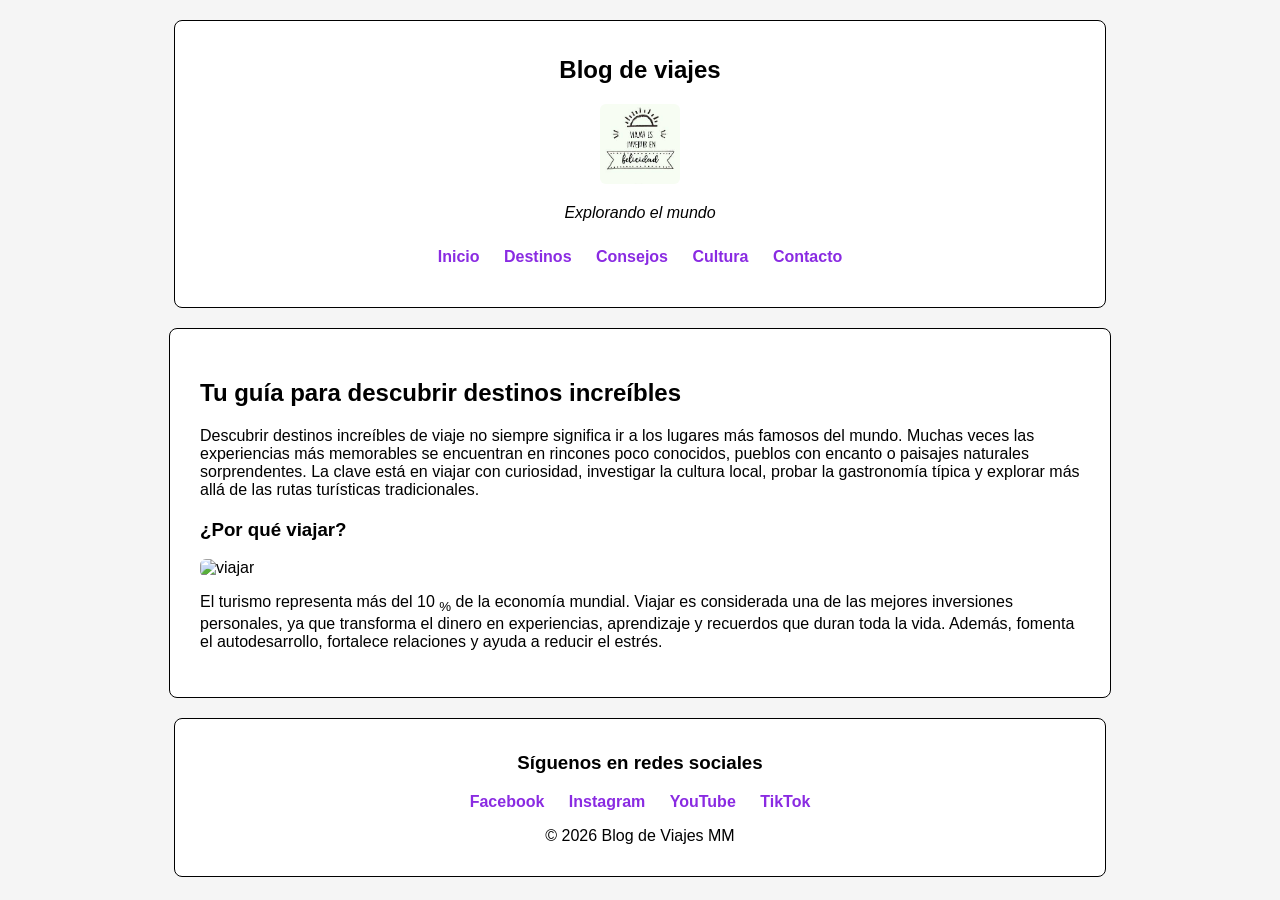
==== index.html @ 8290acbf "Inicializar proyecto blog de viajes con estructura básica y páginas HTML" ====
<!DOCTYPE html>
<html lang="es">
<head>
<meta charset="UTF-8">
<meta name="viewport" content="width=device-width, initial-scale=1.0">
<title>Blog de viajes</title>

<style>

body{
    font-family: Arial, Helvetica, sans-serif;
    background-color: #f5f5f5;
    margin: 20px;
}

header{
    border: 1px solid black;
    max-width: 900px;
    margin: auto;
    background: white;
    padding: 15px;
    text-align: center;
    border-radius: 8px;
}

header img{
    width: 80px;
    height: 80px;
}

ul{
    list-style: none;
    padding: 10px;
}

li{
    display: inline;
    margin: 10px;
}

a{
    text-decoration: none;
    color: blueviolet;
    font-weight: bold;
}

main{
    max-width: 900px;
    margin: 20px auto;
    background: white;
    border-radius: 8px;
    border: 1px solid black;
    padding: 20px;
}

article{
    padding: 10px;
}

section{
    margin-top: 20px;
}

 img{
    width: 100%;
    max-width: 500px;
    border-radius: 6px;
}
footer{
    max-width: 900px;
    margin: 20px auto;
    background: white;
    border: 1px solid black;
    border-radius: 8px;
    text-align: center;
    padding: 15px;
}

.redes a{
    margin: 10px;
    text-decoration: none;
    color: blueviolet;
    font-weight: bold;
}






</style>

</head>

<body>

<header>

<h2>Blog de viajes</h2>

<img src="imagenes/viaje1.jpg" alt="logo viajes">

<p><em>Explorando el mundo</em></p>

<nav>
<ul>
<li><a href="index.html">Inicio</a></li>
<li><a href="destinos.html">Destinos</a></li>
<li><a href="consejos.html">Consejos</a></li>
<li><a href="cultura.html">Cultura</a></li>
<li><a href="contacto.html">Contacto</a></li>
</ul>
</nav>

</header>

<main>

<article>

<h2>Tu guía para descubrir destinos increíbles</h2>

<p>
Descubrir destinos increíbles de viaje no siempre significa ir a los lugares
más famosos del mundo. Muchas veces las experiencias más memorables se
encuentran en rincones poco conocidos, pueblos con encanto o paisajes
naturales sorprendentes. La clave está en viajar con curiosidad,
investigar la cultura local, probar la gastronomía típica y explorar
más allá de las rutas turísticas tradicionales.
</p>

<section>

<h3>¿Por qué viajar?</h3>

<img src="https://www.unicatolica.edu.co/files/semana-internacional-2022.jpg" alt="viajar">

<p>
El turismo representa más del 10 <sub>%</sub> de la economía mundial.
Viajar es considerada una de las mejores inversiones personales, ya que
transforma el dinero en experiencias, aprendizaje y recuerdos que duran
toda la vida. Además, fomenta el autodesarrollo, fortalece relaciones
y ayuda a reducir el estrés.
</p>

</section>

</article>

</main>

<footer>

<h3>Síguenos en redes sociales</h3>

<div class="redes">
<a href="#">Facebook</a>
<a href="#">Instagram</a>
<a href="#">YouTube</a>
<a href="#">TikTok</a>
</div>

<p>© 2026 Blog de Viajes  MM</p>

</footer>

</body>
</html>
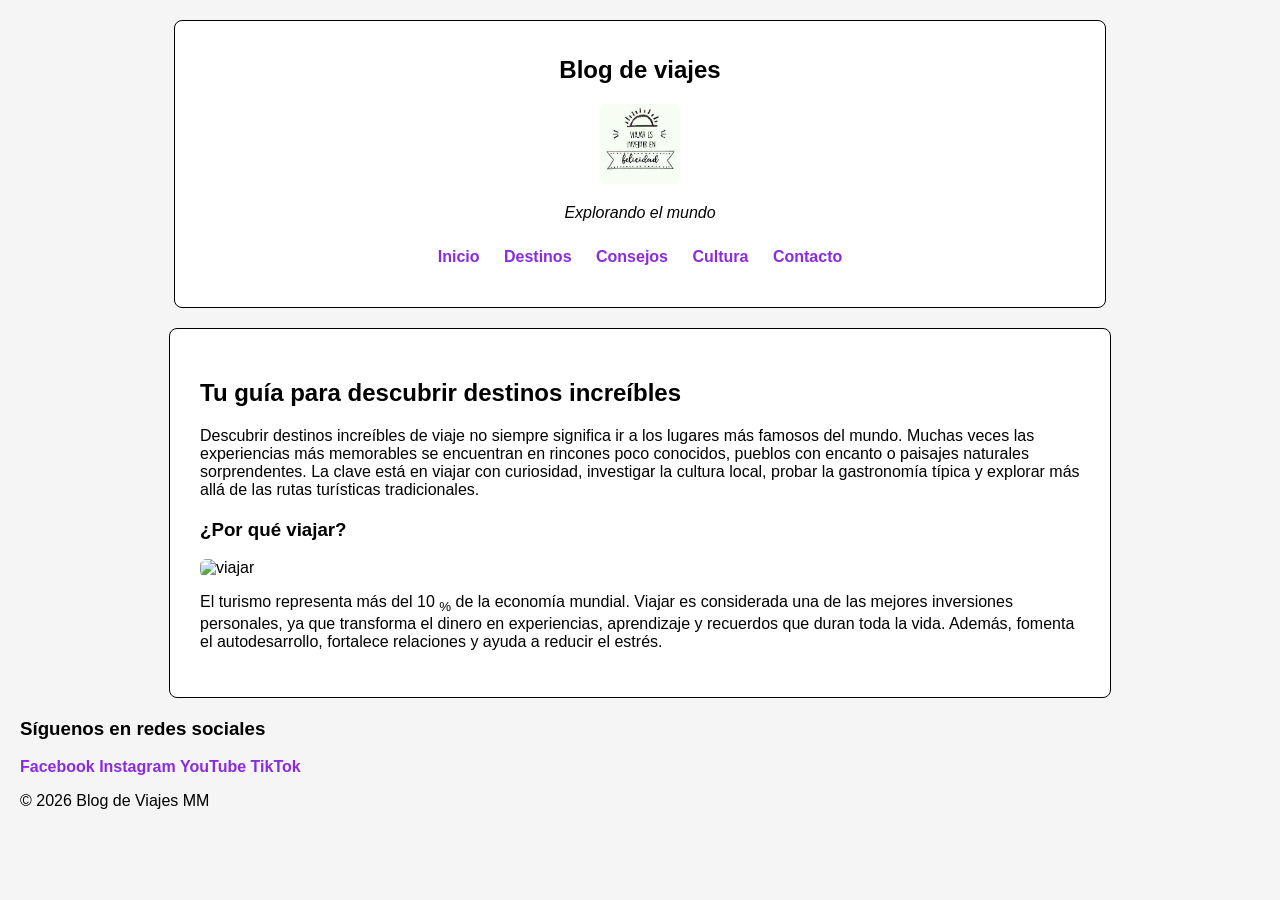
==== commit 55046b2b: "Agregue pagina de Contacto" ====
--- a/index.html
+++ b/index.html
@@ -66,22 +66,8 @@
     max-width: 500px;
     border-radius: 6px;
 }
-footer{
-    max-width: 900px;
-    margin: 20px auto;
-    background: white;
-    border: 1px solid black;
-    border-radius: 8px;
-    text-align: center;
-    padding: 15px;
-}
 
-.redes a{
-    margin: 10px;
-    text-decoration: none;
-    color: blueviolet;
-    font-weight: bold;
-}
+
 
 
 
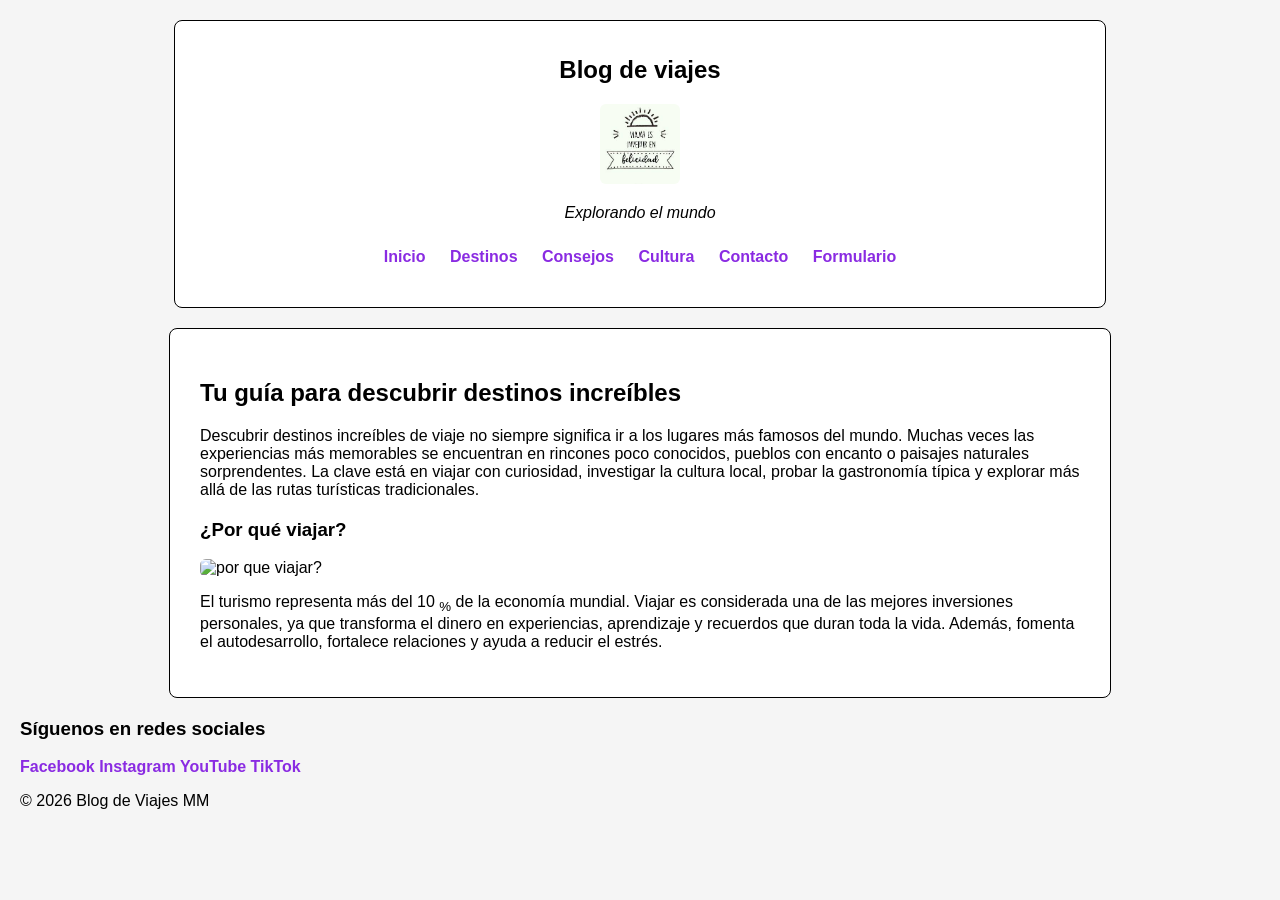
==== commit 151b7717: "actualice el diseño del blog de viajes" ====
--- a/index.html
+++ b/index.html
@@ -84,7 +84,7 @@
 
 <h2>Blog de viajes</h2>
 
-<img src="imagenes/viaje1.jpg" alt="logo viajes">
+<img src="imagenes/portada.jpg" alt="portada">
 
 <p><em>Explorando el mundo</em></p>
 
@@ -95,6 +95,7 @@
 <li><a href="consejos.html">Consejos</a></li>
 <li><a href="cultura.html">Cultura</a></li>
 <li><a href="contacto.html">Contacto</a></li>
+<li><a href="formulario.html">Formulario</a></li>
 </ul>
 </nav>
 
@@ -119,7 +120,7 @@
 
 <h3>¿Por qué viajar?</h3>
 
-<img src="https://www.unicatolica.edu.co/files/semana-internacional-2022.jpg" alt="viajar">
+<img src="https://www.unicatolica.edu.co/files/semana-internacional-2022.jpg" alt="por que viajar?">
 
 <p>
 El turismo representa más del 10 <sub>%</sub> de la economía mundial.
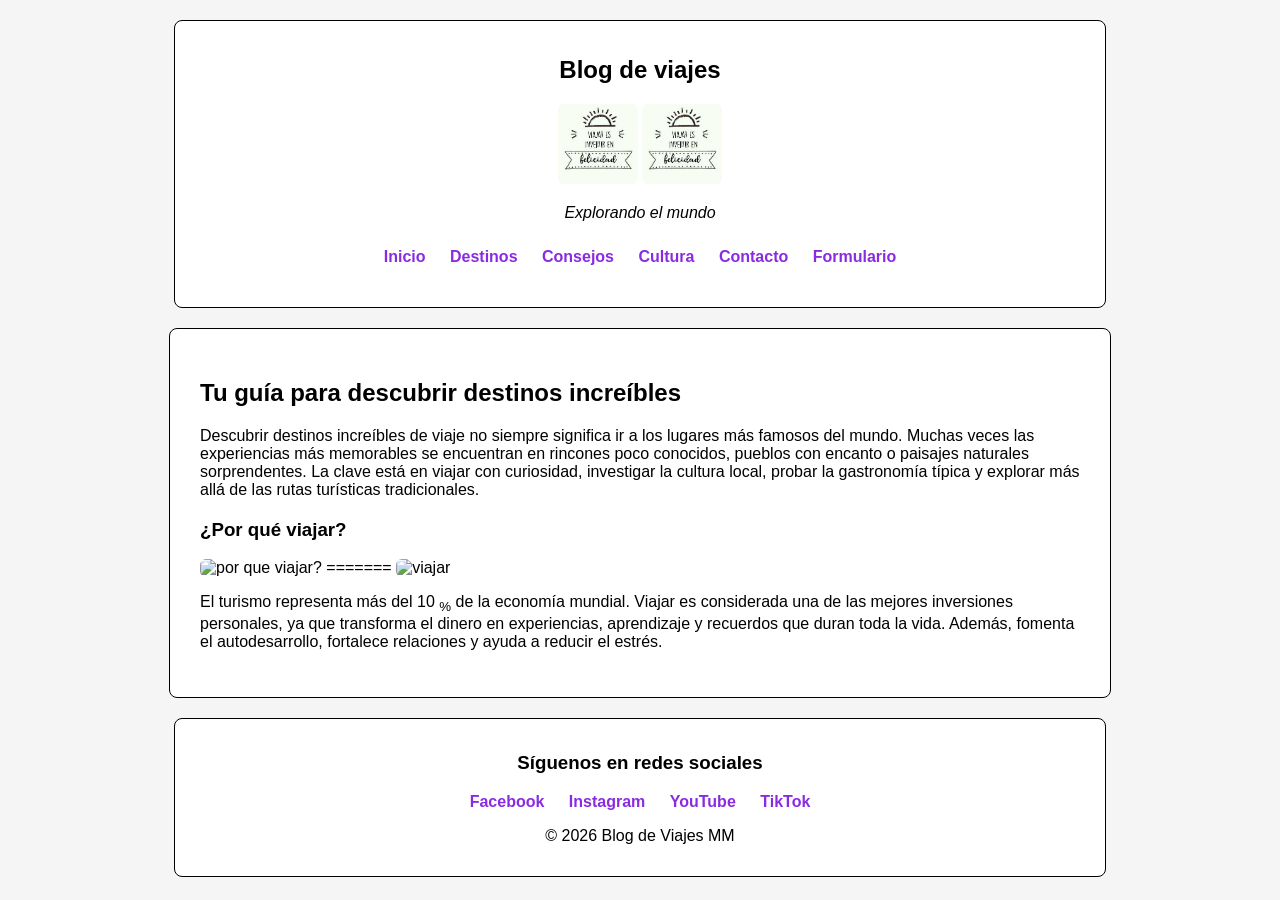
==== commit d7b7bcc6: "version nueva" ====
--- a/index.html
+++ b/index.html
@@ -61,12 +61,31 @@
     margin-top: 20px;
 }
 
- img{
+img{
     width: 100%;
     max-width: 500px;
     border-radius: 6px;
 }
 
+
+
+
+footer{
+    max-width: 900px;
+    margin: 20px auto;
+    background: white;
+    border: 1px solid black;
+    border-radius: 8px;
+    text-align: center;
+    padding: 15px;
+}
+
+.redes a{
+    margin: 10px;
+    text-decoration: none;
+    color: blueviolet;
+    font-weight: bold;
+}
 
 
 
@@ -84,7 +103,11 @@
 
 <h2>Blog de viajes</h2>
 
+
 <img src="imagenes/portada.jpg" alt="portada">
+
+<img src="imagenes/viaje1.jpg" alt="logo viajes">
+
 
 <p><em>Explorando el mundo</em></p>
 
@@ -95,7 +118,10 @@
 <li><a href="consejos.html">Consejos</a></li>
 <li><a href="cultura.html">Cultura</a></li>
 <li><a href="contacto.html">Contacto</a></li>
+
 <li><a href="formulario.html">Formulario</a></li>
+
+
 </ul>
 </nav>
 
@@ -120,7 +146,11 @@
 
 <h3>¿Por qué viajar?</h3>
 
+
 <img src="https://www.unicatolica.edu.co/files/semana-internacional-2022.jpg" alt="por que viajar?">
+=======
+<img src="https://www.unicatolica.edu.co/files/semana-internacional-2022.jpg" alt="viajar">
+
 
 <p>
 El turismo representa más del 10 <sub>%</sub> de la economía mundial.
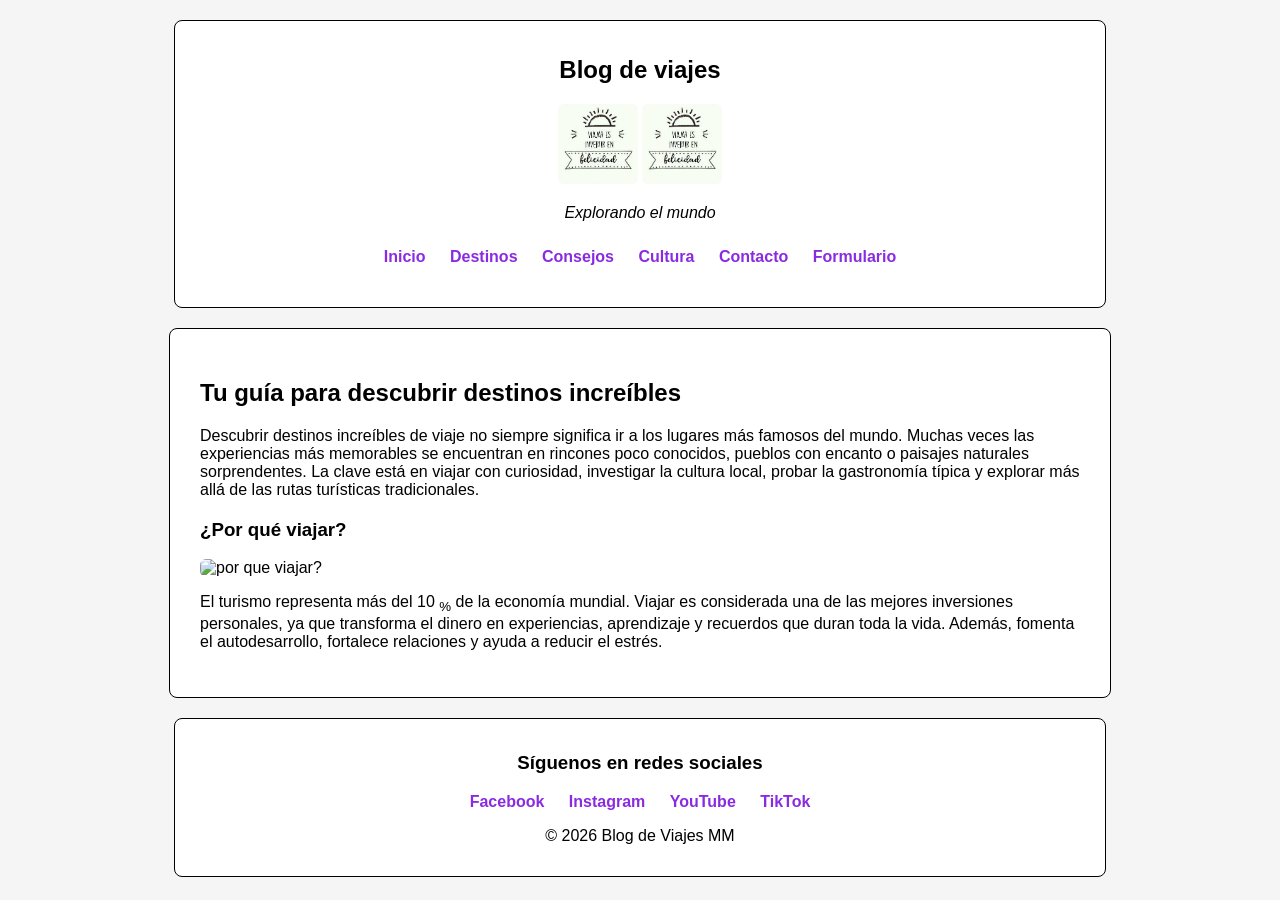
==== commit 8194489a: "Actualicé el blog con nuevos cambios en estilos" ====
--- a/index.html
+++ b/index.html
@@ -3,6 +3,7 @@
 <head>
 <meta charset="UTF-8">
 <meta name="viewport" content="width=device-width, initial-scale=1.0">
+<link rel="stylesheet" href="estilos/styles.css">
 <title>Blog de viajes</title>
 
 <style>
@@ -85,13 +86,8 @@
     text-decoration: none;
     color: blueviolet;
     font-weight: bold;
+
 }
-
-
-
-
-
-
 
 </style>
 
@@ -112,35 +108,34 @@
 <p><em>Explorando el mundo</em></p>
 
 <nav>
-<ul>
-<li><a href="index.html">Inicio</a></li>
-<li><a href="destinos.html">Destinos</a></li>
-<li><a href="consejos.html">Consejos</a></li>
-<li><a href="cultura.html">Cultura</a></li>
-<li><a href="contacto.html">Contacto</a></li>
-
-<li><a href="formulario.html">Formulario</a></li>
+    <ul>
+        <li><a href="index.html">Inicio</a></li>
+        <li><a href="destinos.html">Destinos </a></li>
+        <li><a href="consejos.html">Consejos</a></li>
+        <li><a href="cultura.html">Cultura</a></li>
+        <li><a href="contacto.html">Contacto</a></li>
+        <li><a href="formulario.html">Formulario</a></li>
 
 
-</ul>
-</nav>
-
+    </ul>
+    </nav>
+    
 </header>
 
 <main>
 
 <article>
+    <h2>Tu guía para descubrir destinos increíbles</h2>
+    <p>
+        Descubrir destinos increíbles de viaje no siempre significa ir a los lugares
+        más famosos del mundo. Muchas veces las experiencias más memorables se
+        encuentran en rincones poco conocidos, pueblos con encanto o paisajes
+        naturales sorprendentes. La clave está en viajar con curiosidad,
+        investigar la cultura local, probar la gastronomía típica y explorar
+        más allá de las rutas turísticas tradicionales.
 
-<h2>Tu guía para descubrir destinos increíbles</h2>
-
-<p>
-Descubrir destinos increíbles de viaje no siempre significa ir a los lugares
-más famosos del mundo. Muchas veces las experiencias más memorables se
-encuentran en rincones poco conocidos, pueblos con encanto o paisajes
-naturales sorprendentes. La clave está en viajar con curiosidad,
-investigar la cultura local, probar la gastronomía típica y explorar
-más allá de las rutas turísticas tradicionales.
-</p>
+    </p>
+    <section>
 
 <section>
 
@@ -148,8 +143,6 @@
 
 
 <img src="https://www.unicatolica.edu.co/files/semana-internacional-2022.jpg" alt="por que viajar?">
-=======
-<img src="https://www.unicatolica.edu.co/files/semana-internacional-2022.jpg" alt="viajar">
 
 
 <p>
@@ -162,6 +155,7 @@
 
 </section>
 
+
 </article>
 
 </main>
@@ -171,11 +165,11 @@
 <h3>Síguenos en redes sociales</h3>
 
 <div class="redes">
-<a href="#">Facebook</a>
-<a href="#">Instagram</a>
-<a href="#">YouTube</a>
-<a href="#">TikTok</a>
-</div>
+    <a href="#">Facebook</a>
+    <a href="#">Instagram</a>
+    <a href="#">YouTube</a>
+    <a href="#">TikTok</a>
+    </div>
 
 <p>© 2026 Blog de Viajes  MM</p>
 
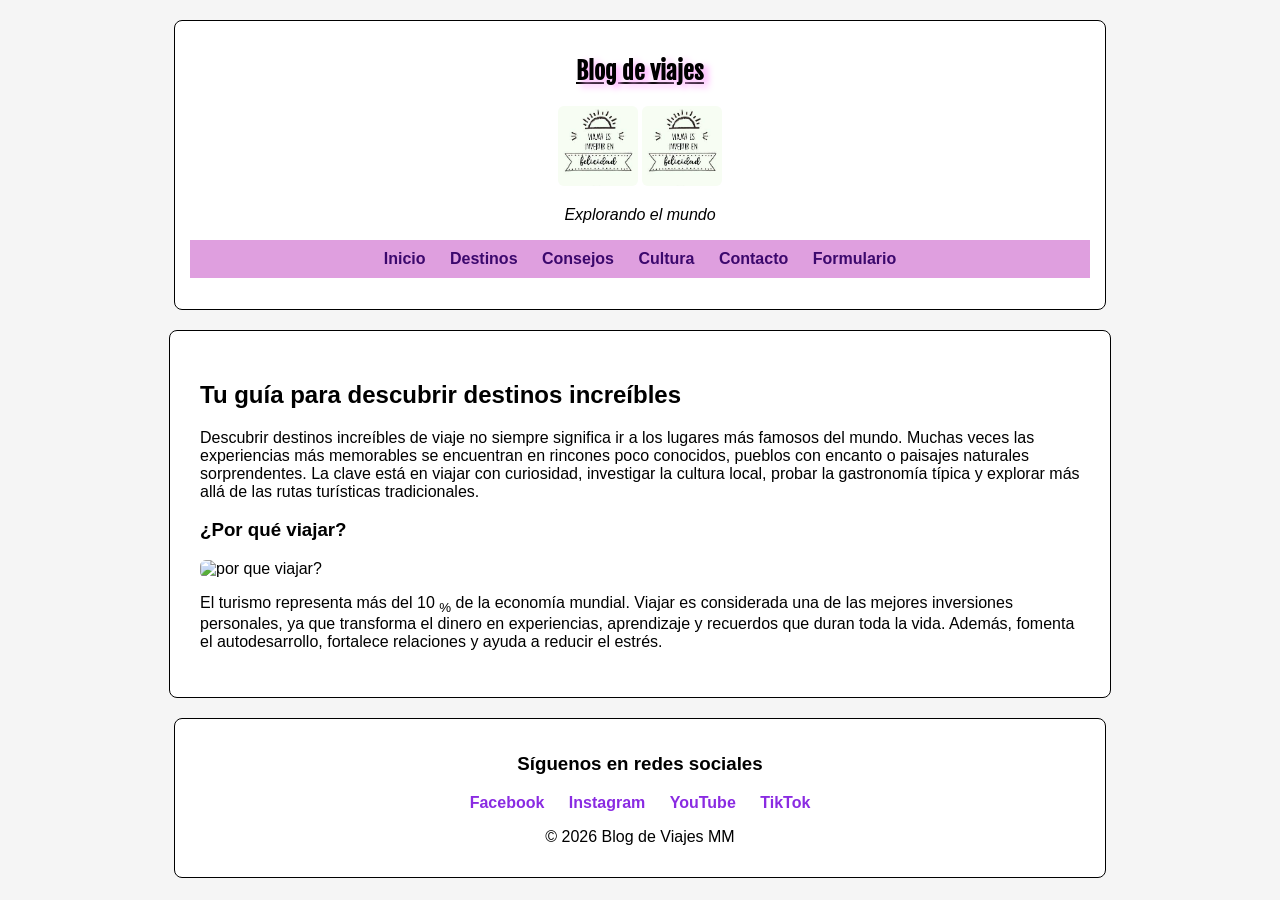
==== commit 4d0527b3: "Cambios en estilos CSS" ====
--- a/index.html
+++ b/index.html
@@ -3,93 +3,12 @@
 <head>
 <meta charset="UTF-8">
 <meta name="viewport" content="width=device-width, initial-scale=1.0">
+<link rel="preconnect" href="https://fonts.googleapis.com">
+<link rel="preconnect" href="https://fonts.gstatic.com" crossorigin>
+<link href="https://fonts.googleapis.com/css2?family=Fjalla+One&display=swap" rel="stylesheet">
 <link rel="stylesheet" href="estilos/styles.css">
 <title>Blog de viajes</title>
 
-<style>
-
-body{
-    font-family: Arial, Helvetica, sans-serif;
-    background-color: #f5f5f5;
-    margin: 20px;
-}
-
-header{
-    border: 1px solid black;
-    max-width: 900px;
-    margin: auto;
-    background: white;
-    padding: 15px;
-    text-align: center;
-    border-radius: 8px;
-}
-
-header img{
-    width: 80px;
-    height: 80px;
-}
-
-ul{
-    list-style: none;
-    padding: 10px;
-}
-
-li{
-    display: inline;
-    margin: 10px;
-}
-
-a{
-    text-decoration: none;
-    color: blueviolet;
-    font-weight: bold;
-}
-
-main{
-    max-width: 900px;
-    margin: 20px auto;
-    background: white;
-    border-radius: 8px;
-    border: 1px solid black;
-    padding: 20px;
-}
-
-article{
-    padding: 10px;
-}
-
-section{
-    margin-top: 20px;
-}
-
-img{
-    width: 100%;
-    max-width: 500px;
-    border-radius: 6px;
-}
-
-
-
-
-footer{
-    max-width: 900px;
-    margin: 20px auto;
-    background: white;
-    border: 1px solid black;
-    border-radius: 8px;
-    text-align: center;
-    padding: 15px;
-}
-
-.redes a{
-    margin: 10px;
-    text-decoration: none;
-    color: blueviolet;
-    font-weight: bold;
-
-}
-
-</style>
 
 </head>
 
@@ -97,7 +16,7 @@
 
 <header>
 
-<h2>Blog de viajes</h2>
+<h2 class="titulo">Blog de viajes</h2>
 
 
 <img src="imagenes/portada.jpg" alt="portada">
--- a/estilos/styles.css
+++ b/estilos/styles.css
@@ -0,0 +1,86 @@
+.margen{
+    background-color: salmon;
+    margin: 12px 8px 15px 20px;
+    border: 1px solid rgb(1, 1, 12);
+    width: 20%;
+    height: 20%;
+    padding: 8px;
+
+}
+.titulo{
+    font-family: "Fjalla One", sans-serif;
+    font-weight: 300px;
+    text-align: center;
+    text-decoration: underline;
+    text-shadow: 5px 3px 6px rgb(255, 169, 255);
+    
+}
+body{
+    font-family: Arial, Helvetica, sans-serif;
+    background-color: #f5f5f5;
+    margin: 20px;
+}
+header{
+    border: 1px solid black;
+    max-width: 900px;
+    margin: auto;
+    background: white;
+    padding: 15px;
+    text-align: center;
+    border-radius: 8px;
+}
+header img{
+    width: 80px;
+    height: 80px;
+}
+ul{
+    list-style: none;
+    background-color: rgb(223, 159, 223);
+    padding:10px;
+}
+li{
+    display: inline;
+    margin: 10px;
+}
+a{
+    text-decoration: none;
+    color: rgb(60, 8, 109);
+    font-weight: bold;
+}
+main{
+    max-width: 900px;
+    margin: 20px auto;
+    background: white;
+    border-radius: 8px;
+    border: 1px solid black;
+    padding: 20px;
+}
+
+article{
+    padding: 10px;
+}
+img{
+    width: 100%;
+    max-width: 500px;
+    border-radius: 6px;
+}
+footer{
+    max-width: 900px;
+    margin: 20px auto;
+    background: white;
+    border: 1px solid black;
+    border-radius: 8px;
+    text-align: center;
+    padding: 15px;
+}
+
+.redes a{
+    margin: 10px;
+    text-decoration: none;
+    color: blueviolet;
+    font-weight: bold;
+
+}
+
+
+
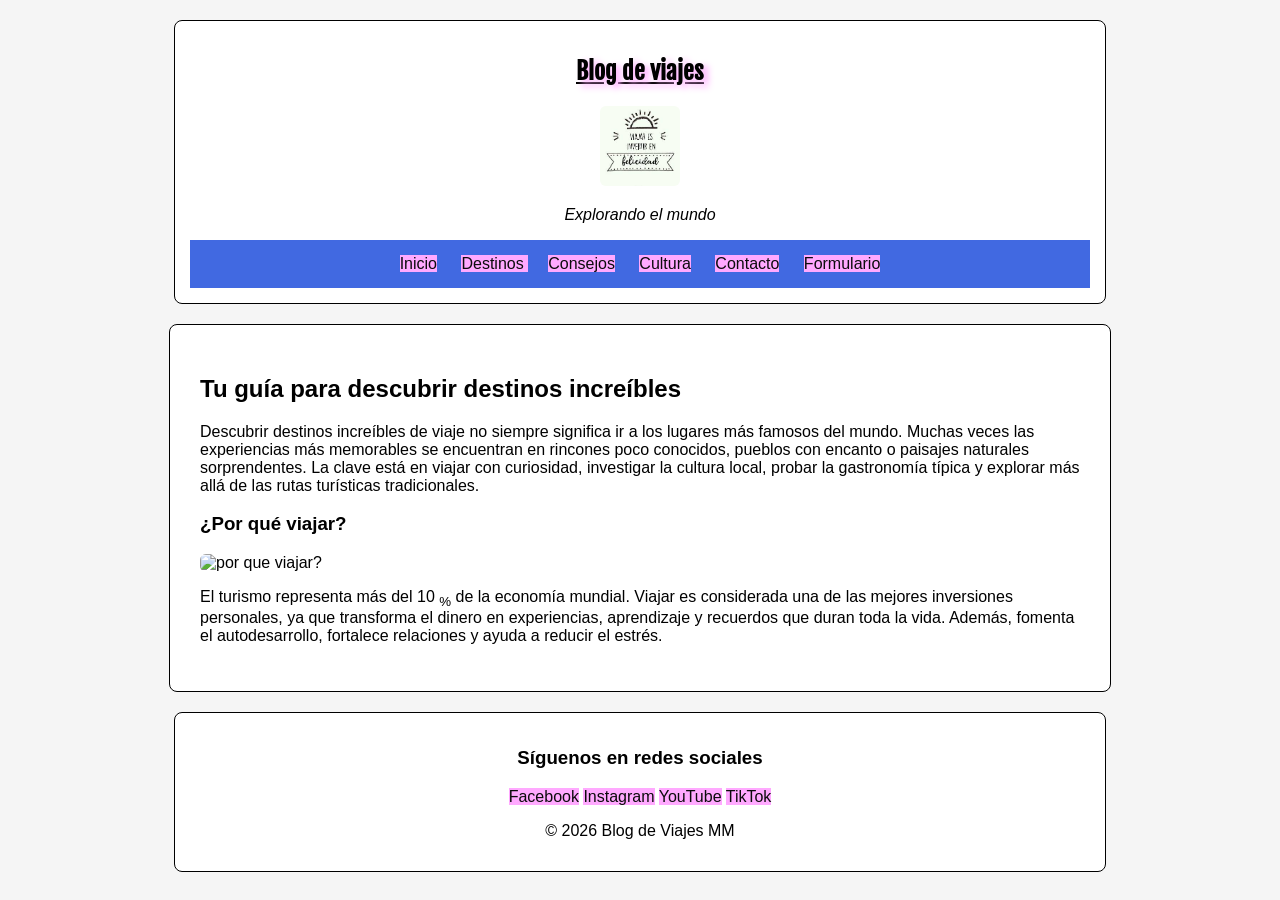
==== commit 07dd70cd: "cambios en el index" ====
--- a/index.html
+++ b/index.html
@@ -18,16 +18,13 @@
 
 <h2 class="titulo">Blog de viajes</h2>
 
-
-<img src="imagenes/portada.jpg" alt="portada">
-
 <img src="imagenes/viaje1.jpg" alt="logo viajes">
 
 
 <p><em>Explorando el mundo</em></p>
 
-<nav>
-    <ul>
+<nav class="">
+    <ul">
         <li><a href="index.html">Inicio</a></li>
         <li><a href="destinos.html">Destinos </a></li>
         <li><a href="consejos.html">Consejos</a></li>
--- a/estilos/styles.css
+++ b/estilos/styles.css
@@ -1,5 +1,5 @@
 .margen{
-    background-color: salmon;
+    background-color: rgb(27, 24, 24);
     margin: 12px 8px 15px 20px;
     border: 1px solid rgb(1, 1, 12);
     width: 20%;
@@ -13,6 +13,10 @@
     text-align: center;
     text-decoration: underline;
     text-shadow: 5px 3px 6px rgb(255, 169, 255);
+    
+}
+nav{background-color: royalblue;
+    padding: 15px;
     
 }
 body{
@@ -35,7 +39,7 @@
 }
 ul{
     list-style: none;
-    background-color: rgb(223, 159, 223);
+    background-color: rgb(165, 110, 165);
     padding:10px;
 }
 li{
@@ -44,8 +48,10 @@
 }
 a{
     text-decoration: none;
-    color: rgb(60, 8, 109);
-    font-weight: bold;
+    color: rgb(12, 11, 12);
+    width: 50px;
+    background-color: rgb(255, 169, 255);
+    padding-left: 0px;
 }
 main{
     max-width: 900px;
@@ -73,13 +79,13 @@
     text-align: center;
     padding: 15px;
 }
-
-.redes a{
-    margin: 10px;
-    text-decoration: none;
-    color: blueviolet;
-    font-weight: bold;
-
+.titulo02{
+    font-family: "Fjalla One", sans-serif;
+    font-weight: 300px;
+    text-align: center;
+    text-decoration: underline;
+    text-shadow: 5px 3px 6px rgb(255, 169, 255);
+    
 }
 
 
